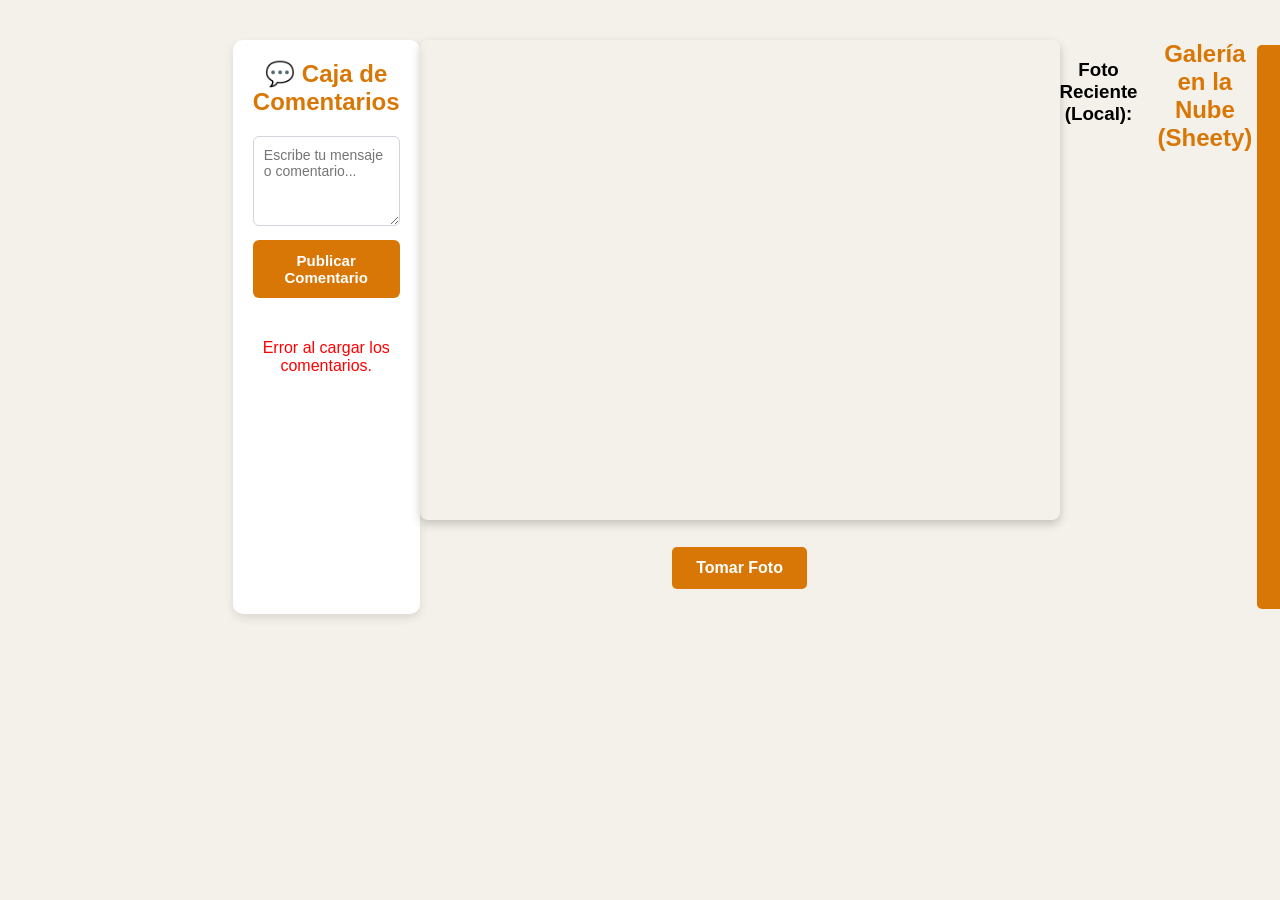
==== index.html @ 0461471b "Update index.html" ====
<!DOCTYPE html>
<html lang="es">
<head>
    <meta charset="UTF-8">
    <title>Cámara Magica de Artes</title>
    <style>
        body {
            font-family: Arial, sans-serif;
            text-align: center;
            margin-top: 20px;
            background-color: #f4f1ea;
        }
        .contenedor {
            margin-bottom: 20px;
        }
        #cámara {
            border-radius: 8px;
            box-shadow: 0 4px 10px rgba(0,0,0,0.2);
            filter: sepia(0.6) saturate(1.8) hue-rotate(-15deg) contrast(1.1);
        }
        #btnCapturar, .btn-cargar {
            padding: 12px 24px;
            font-size: 16px;
            cursor: pointer;
            background-color: #d97706;
            color: white;
            border: none;
            border-radius: 5px;
            font-weight: bold;
            margin: 5px;
        }
        #btnCapturar:hover, .btn-cargar:hover {
            background-color: #b45309;
        }
        #btnCapturar:disabled {
            background-color: #9ca3af;
            cursor: not-allowed;
        }
        .galeria {
            display: flex;
            justify-content: center;
            gap: 15px;
            flex-wrap: wrap;
            margin-top: 20px;
            padding: 10px;
        }
        .galeria img {
            border: 2px solid #d97706;
            border-radius: 8px;
            box-shadow: 0 4px 6px rgba(0,0,0,0.1);
            max-width: 320px;
        }
        .tarjeta-foto {
            background-color: #ffffff;
            padding: 10px;
            border-radius: 8px;
            box-shadow: 0 2px 5px rgba(0,0,0,0.1);
        }
        .tarjeta-foto p {
            margin: 5px 0 0 0;
            font-size: 12px;
            color: #555;
        }
        #rick {
            position: fixed;
            top: 0;
            left: 0;
            width: 100vw;
            height: 100vh;
            object-fit: cover;
            z-index: -1;
        }
        hr {
            border: 0;
            height: 1px;
            background: #d97706;
            margin: 30px auto;
            width: 80%;
        }
    </style>

<style>
        body {
            font-family: Arial, sans-serif;
            background-color: #f4f1ea;
            padding: 20px;
            display: flex;
            justify-content: center;
        }

        .contenedor-comentarios {
            width: 100%;
            max-width: 500px;
            background: #ffffff;
            padding: 20px;
            border-radius: 10px;
            box-shadow: 0 4px 10px rgba(0, 0, 0, 0.1);
        }

        h2 {
            margin-top: 0;
            color: #d97706;
            text-align: center;
        }

        textarea {
            width: 100%;
            height: 90px;
            padding: 10px;
            border: 1px solid #d1d5db;
            border-radius: 6px;
            font-family: inherit;
            font-size: 14px;
            resize: vertical;
            box-sizing: border-box;
            margin-bottom: 10px;
        }

        textarea:focus {
            outline: none;
            border-color: #d97706;
            box-shadow: 0 0 0 2px rgba(217, 119, 6, 0.2);
        }

        .btn-enviar {
            width: 100%;
            padding: 12px;
            background-color: #d97706;
            color: white;
            border: none;
            border-radius: 6px;
            font-weight: bold;
            font-size: 15px;
            cursor: pointer;
            transition: background-color 0.2s;
        }

        .btn-enviar:hover {
            background-color: #b45309;
        }

        .btn-enviar:disabled {
            background-color: #9ca3af;
            cursor: not-allowed;
        }

        .lista-comentarios {
            margin-top: 25px;
            display: flex;
            flex-direction: column;
            gap: 12px;
        }

        .tarjeta-comentario {
            background-color: #fffbeb;
            border-left: 4px solid #d97706;
            padding: 12px 15px;
            border-radius: 0 6px 6px 0;
            box-shadow: 0 1px 3px rgba(0, 0, 0, 0.05);
        }

        .tarjeta-comentario p {
            margin: 0;
            color: #1f2937;
            font-size: 14px;
            line-height: 1.4;
            word-wrap: break-word;
        }

        .tarjeta-comentario .fecha {
            font-size: 11px;
            color: #6b7280;
            margin-top: 6px;
            text-align: right;
        }
    </style>



</head>
<body>

    <h1>Retratos del Mejor Grupo de Red del Mundo Mundial</h1>


    <!--video id="rick" src="RickRoll.mp4" autoplay controls playsinline muted loop></video-->

    <iframe  width="560" height="315" src="https://www.youtube.com/embed/dQw4w9WgXcQ?si=NVcJEwdnJwLQDHYY" title="YouTube video player" frameborder="0" allow="accelerometer; autoplay; clipboard-write; encrypted-media; gyroscope; picture-in-picture; web-share" referrerpolicy="strict-origin-when-cross-origin" allowfullscreen></iframe> 


<div class="contenedor-comentarios">
        <h2>💬 Caja de Comentarios</h2>
        
        <textarea id="txtComentario" placeholder="Escribe tu mensaje o comentario..."></textarea>
        <button id="btnEnviar" class="btn-enviar">Publicar Comentario</button>

        <div id="listaComentarios" class="lista-comentarios">
            <p style="text-align:center; color:#6b7280;">Cargando comentarios...</p>
        </div>
    </div>

    <script>
        const SHEETY_API_URL = 'https://api.sheety.co/e747b19c10a06a356a61015e63a8ed11/fotossRed/hoja1';

        const txtComentario = document.getElementById('txtComentario');
        const btnEnviar = document.getElementById('btnEnviar');
        const listaComentarios = document.getElementById('listaComentarios');

        // FUNCIÓN 1: Guardar nuevo comentario en Sheety
        async function guardarComentario(texto) {
            const bodyPayload = {
                hoja1: {
                    fecha: new Date().toLocaleString(),
                    comentario: texto
                }
            };

            const response = await fetch(SHEETY_API_URL, {
                method: 'POST',
                headers: { 'Content-Type': 'application/json' },
                body: JSON.stringify(bodyPayload)
            });

            if (!response.ok) {
                const errorText = await response.text();
                throw new Error(`Error HTTP ${response.status}: ${errorText}`);
            }

            console.log("Comentario guardado en Sheety con éxito");
            await obtenerComentarios();
        }

        // FUNCIÓN 2: Obtener y mostrar la lista de comentarios desde Sheety
        async function obtenerComentarios() {
            try {
                const response = await fetch(SHEETY_API_URL, {
                    method: 'GET',
                    headers: { 'Content-Type': 'application/json' }
                });

                if (!response.ok) throw new Error(`Error HTTP: ${response.status}`);

                const data = await response.json();
                const primeraClave = Object.keys(data)[0];
                const filas = data[primeraClave] || [];

                listaComentarios.innerHTML = "";

                let comentariosEncontrados = 0;

                // Mostramos de más reciente a más antiguo
                filas.reverse().forEach(fila => {
                    const textoComentario = fila.comentario || fila.Comentario;

                    if (textoComentario && String(textoComentario).trim() !== "") {
                        comentariosEncontrados++;

                        const tarjeta = document.createElement('div');
                        tarjeta.className = 'tarjeta-comentario';

                        const pTexto = document.createElement('p');
                        pTexto.textContent = textoComentario;

                        const pFecha = document.createElement('div');
                        pFecha.className = 'fecha';
                        pFecha.textContent = fila.fecha || 'Fecha no registrada';

                        tarjeta.appendChild(pTexto);
                        tarjeta.appendChild(pFecha);
                        listaComentarios.appendChild(tarjeta);
                    }
                });

                if (comentariosEncontrados === 0) {
                    listaComentarios.innerHTML = "<p style='text-align:center; color:#6b7280;'>No hay comentarios aún. ¡Sé el primero!</p>";
                }

            } catch (error) {
                console.error("Error al obtener comentarios:", error);
                listaComentarios.innerHTML = "<p style='color:red; text-align:center;'>Error al cargar los comentarios.</p>";
            }
        }

        // EVENTO: Clic en el botón Publicar
        btnEnviar.addEventListener('click', async () => {
            const texto = txtComentario.value.trim();
            if (!texto) {
                alert("Por favor escribe algo antes de enviar.");
                return;
            }

            try {
                btnEnviar.disabled = true;
                btnEnviar.textContent = "Guardando...";

                await guardarComentario(texto);

                txtComentario.value = ""; // Limpiar el input
            } catch (err) {
                console.error("Error al publicar:", err);
                alert("Ocurrió un error al enviar el comentario.");
            } finally {
                btnEnviar.disabled = false;
                btnEnviar.textContent = "Publicar Comentario";
            }
        });

        // Cargar comentarios existentes al abrir la página
        obtenerComentarios();
    </script>




	
    <div class="contenedor">
        <video id="cámara" autoplay playsinline width="640" height="480"></video>
        <br><br>
        <button id="btnCapturar"> Tomar Foto</button>
    </div>

    <canvas id="canvas" style="display:none;"></canvas>

    <h3>Foto Reciente (Local):</h3>
    <div id="capturas" class="galeria"></div>

    <hr>

    <h2>Galería en la Nube (Sheety)</h2>
    <button class="btn-cargar" onclick="cargarFotosDeSheety()">🔄 Actualizar Fotos </button>
    <div id="galeriaSheety" class="galeria">
        <p>Cargando fotos de la base de datos...</p>
    </div>

    <audio src="perro.mp3" autoplay controls loop></audio>

    <script>
        const SHEETY_API_URL = 'https://api.sheety.co/e747b19c10a06a356a61015e63a8ed11/fotossRed/hoja1';

        const videoElement = document.getElementById('cámara');
        const btnCapturar = document.getElementById('btnCapturar');
        const canvas = document.getElementById('canvas');
        const contenedorCapturas = document.getElementById('capturas');
        const galeriaSheety = document.getElementById('galeriaSheety');

        async function iniciarCamara() {
            try {
                const stream = await navigator.mediaDevices.getUserMedia({ video: true, audio: false });
                videoElement.srcObject = stream;
            } catch (error) {
                console.error("Error al acceder a la cámara:", error);
                alert("No se pudo acceder a la cámara.");
            }
        }

        async function enviarASheety(base64Image) {
            const bodyPayload = {
                hoja1: {
                    fecha: new Date().toLocaleString(),
                    imagenbase64: base64Image 
                }
            };

            const response = await fetch(SHEETY_API_URL, {
                method: 'POST',
                headers: {
                    'Content-Type': 'application/json'
                },
                body: JSON.stringify(bodyPayload)
            });

            if (!response.ok) {
                const errorTexto = await response.text();
                throw new Error(`Error HTTP ${response.status}: ${errorTexto}`);
            }

            console.log("¡Foto guardada con éxito en Sheety!");
            await cargarFotosDeSheety();
        }

        async function cargarFotosDeSheety() {
            if (!galeriaSheety) return;
            galeriaSheety.innerHTML = "<p>Cargando fotos desde Sheety...</p>";

            try {
                const response = await fetch(SHEETY_API_URL, {
                    method: 'GET',
                    headers: {
                        'Content-Type': 'application/json'
                    }
                });

                if (!response.ok) {
                    throw new Error(`Error HTTP: ${response.status}`);
                }

                const data = await response.json();
                console.log("Respuesta raw de Sheety:", data);

                const primeraClave = Object.keys(data)[0];
                const filas = data[primeraClave] || [];

                galeriaSheety.innerHTML = "";

                if (!Array.isArray(filas) || filas.length === 0) {
                    galeriaSheety.innerHTML = "<p>No hay fotos en Sheety aún.</p>";
                    return;
                }

                filas.reverse().forEach((fila, index) => {
                    let base64Texto = null;

                    for (const clave in fila) {
                        const valor = String(fila[clave]);
                        if (valor.startsWith('data:image')) {
                            base64Texto = valor;
                            break;
                        }
                    }

                    if (base64Texto) {
                        const tarjeta = document.createElement('div');
                        tarjeta.className = 'tarjeta-foto';
                        tarjeta.style.margin = "10px";
                        tarjeta.style.display = "inline-block";

                        const img = document.createElement('img');
                        img.src = base64Texto;
                        img.alt = `Foto ${index + 1}`;
                        img.style.maxWidth = "300px";
                        img.style.borderRadius = "8px";
                        img.style.border = "2px solid #d97706";

                        const fechaTexto = document.createElement('p');
                        fechaTexto.textContent = fila.fecha || `Foto #${filas.length - index}`;
                        fechaTexto.style.fontSize = "12px";
                        fechaTexto.style.color = "#333";

                        tarjeta.appendChild(img);
                        tarjeta.appendChild(fechaTexto);
                        galeriaSheety.appendChild(tarjeta);
                    }
                });

            } catch (error) {
                console.error("Error al cargar fotos:", error);
                galeriaSheety.innerHTML = "<p style='color:red;'>Error al cargar las fotos. Revisa la consola (F12).</p>";
            }
        }

        // --- AHORA SÍ: EVENTO REINTEGRADO PARA EL BOTÓN ---
        btnCapturar.addEventListener('click', async () => {
            try {
                // Reducimos resolución para garantizar que entre en la celda de Google Sheets
                const anchoObjetivo = 1000;
                const proporcion = anchoObjetivo / videoElement.videoWidth;

                canvas.width = anchoObjetivo;
                canvas.height = videoElement.videoHeight * proporcion;

                const context = canvas.getContext('2d');
                context.drawImage(videoElement, 0, 0, canvas.width, canvas.height);

                // Compresión JPEG liviana
                const imageDataURL = canvas.toDataURL('image/jpeg', 0.2);

                // Vista previa local inmediata
                contenedorCapturas.innerHTML = "";
                const img = document.createElement('img');
                img.src = imageDataURL;
                contenedorCapturas.appendChild(img);

                btnCapturar.disabled = true;
                btnCapturar.textContent = "Guardando...";

                await enviarASheety(imageDataURL);

            } catch (err) {
                console.error("Fallo durante la captura:", err);
                alert("Ocurrió un error al procesar o enviar la foto a Sheety.");
            } finally {
                // Se desbloquea siempre
                btnCapturar.disabled = false;
                btnCapturar.textContent = "📸 Tomar Foto";
            }
        });

        iniciarCamara();
        cargarFotosDeSheety();
    </script>
</body>
</html>






<!--html>


<head>


	<meta charset="UTF-8">
    <title>Cámara Web con Captura</title>
    <style>
        body {
            font-family: Arial, sans-serif;
            text-align: center;
            margin-top: 20px;
        }
        .contenedor {
            margin-bottom: 20px;
        }
        #capturas {
            display: flex;
            justify-content: center;
            gap: 10px;
            flex-wrap: wrap;
            margin-top: 20px;
        }
        #capturas img {
            border: 2px solid #ccc;
            border-radius: 8px;
            box-shadow: 0 4px 6px rgba(0,0,0,0.1);
        }


        <style>
        body {
            font-family: Arial, sans-serif;
            text-align: center;
            margin-top: 20px;
            background-color: #f4f1ea;
        }
        .contenedor {
            margin-bottom: 20px;
        }
        /* APLICAMOS EL FILTRO AL VIDEO */
        #cámara {
            border-radius: 8px;
            box-shadow: 0 4px 10px rgba(0,0,0,0.2);
            filter: sepia(0.6) saturate(1.8) hue-rotate(-15deg) contrast(1.1);
        }
        #btnCapturar {
            padding: 12px 24px;
            font-size: 16px;
            cursor: pointer;
            background-color: #d97706;
            color: white;
            border: none;
            border-radius: 5px;
            font-weight: bold;
        }
        #btnCapturar:hover {
            background-color: #b45309;
        }
        #capturas {
            display: flex;
            justify-content: center;
            gap: 10px;
            flex-wrap: wrap;
            margin-top: 20px;
        }
        #capturas img {
            border: 2px solid #d97706;
            border-radius: 8px;
            box-shadow: 0 4px 6px rgba(0,0,0,0.1);


    	#rick {
    	position: fixed;
    	top: 0;
    	left: 0;
    	width: 100vw;
    	height: 100vh;
    	object-fit: cover; /* Evita que el video se deforme */
    	z-index: -1;     /* Lo manda detrás de todo el contenido */
}
        }


    </style>



</style>

</head>

<body>


	<h1> 3 de Noviembre del 2026</h1>

	<video id="rick" src="RickRoll.mp4" autoplay controls playsinline> 
	</video>

	<div class="contenedor">
        <Tu etiqueta video con el id "cámara">
        <video id="cámara" autoplay playsinline width="640" height="480"></video>
        <br><br>
        <Botón para tomar la captura ->
        <button id="btnCapturar" style="padding: 10px 20px; font-size: 16px; cursor: pointer;">📸 Tomar Foto</button>
    </div>

    <!-- Canvas oculto para procesar la imagen ->
    <canvas id="canvas" style="display:none;"></canvas>

    <!-- Contenedor donde se mostrarán las fotos capturadas ->
    <h3>Tus Capturas:</h3>
    <div id="capturas"></div>

    <script>
        const videoElement = document.getElementById('cámara');
        const btnCapturar = document.getElementById('btnCapturar');
        const canvas = document.getElementById('canvas');
        const contenedorCapturas = document.getElementById('capturas');

        // Función para encender la cámara
        async function iniciarCamara() {
            try {
                const stream = await navigator.mediaDevices.getUserMedia({ video: true, audio: false });
                videoElement.srcObject = stream;
            } catch (error) {
                console.error("Hubo un error al acceder a la cámara: ", error);
                alert("No se pudo acceder a la cámara. Revisa los permisos de tu navegador.");
            }
        }

        // Evento al hacer clic en el botón de capturar
        btnCapturar.addEventListener('click', () => {
            // Ajustamos el tamaño del canvas al tamaño actual del video
            canvas.width = videoElement.videoWidth;
            canvas.height = videoElement.videoHeight;

            // Dibujamos elfotograma actual del video en el canvas
            const context = canvas.getContext('2d');
            context.drawImage(videoElement, 0, 0, canvas.width, canvas.height);

            // Convertimos la imagen del canvas a formato PNG (base64)
            const imageDataURL = canvas.toDataURL('image/png');

            // Creamos una etiqueta <img> para mostrar la foto
            const img = document.createElement('img');
            img.src = imageDataURL;
            img.width = 320; // Tamaño de visualización en la página

            // Agregamos la nueva foto al inicio del contenedor
            contenedorCapturas.prepend(img);
        });

        // Ejecutamos la función al cargar la página
        iniciarCamara();
    </script><






	<audio src="perro.mp3" autoplay controls loop>
	
	</audio>

</body>

</html-->
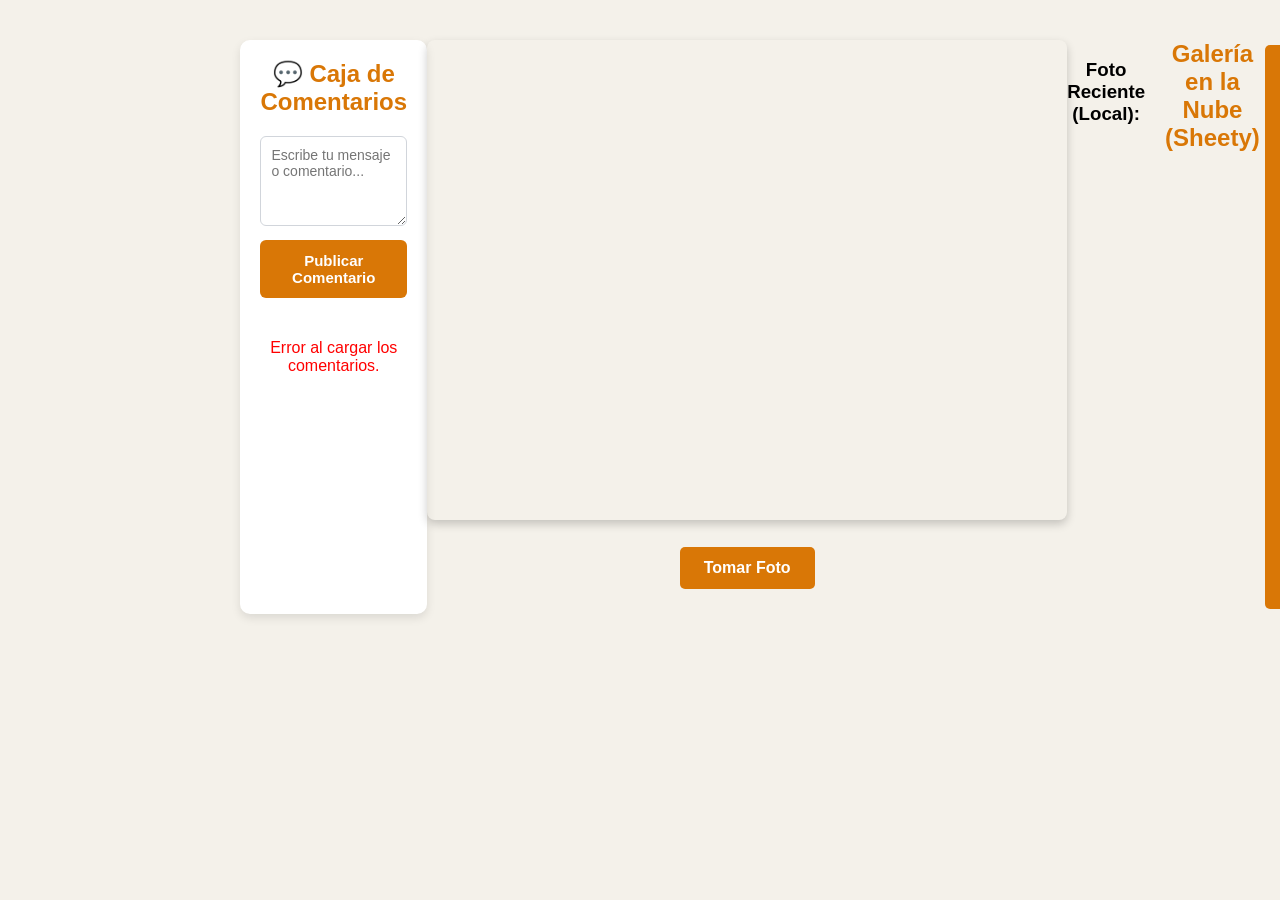
==== commit 99ca7427: "Update index.html" ====
--- a/index.html
+++ b/index.html
@@ -338,7 +338,7 @@
     <audio src="perro.mp3" autoplay controls loop></audio>
 
     <script>
-        const SHEETY_API_URL = 'https://api.sheety.co/e747b19c10a06a356a61015e63a8ed11/fotossRed/hoja1';
+        
 
         const videoElement = document.getElementById('cámara');
         const btnCapturar = document.getElementById('btnCapturar');
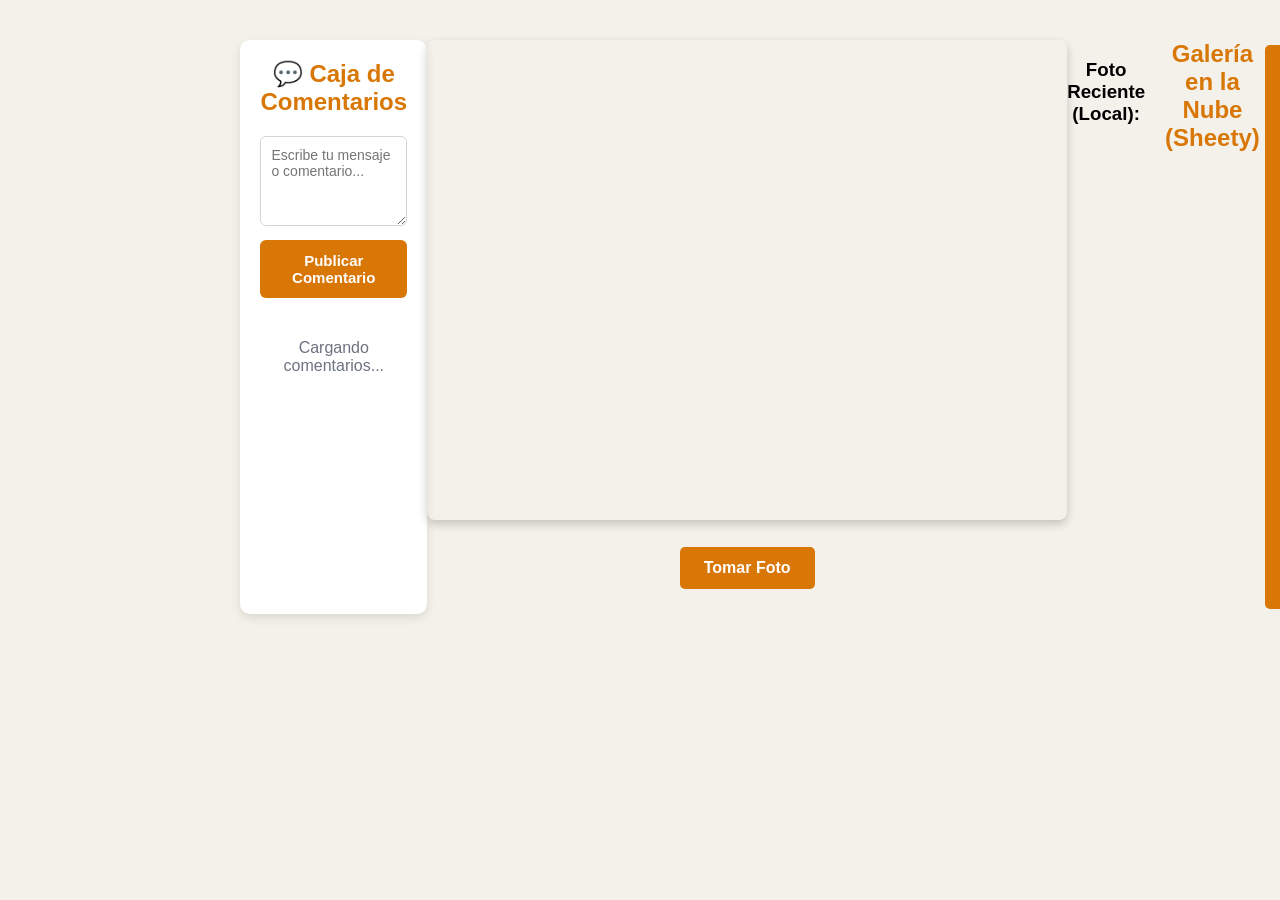
==== commit c1bde711: "Update index.html" ====
--- a/index.html
+++ b/index.html
@@ -202,115 +202,7 @@
         </div>
     </div>
 
-    <script>
-        const SHEETY_API_URL = 'https://api.sheety.co/e747b19c10a06a356a61015e63a8ed11/fotossRed/hoja1';
-
-        const txtComentario = document.getElementById('txtComentario');
-        const btnEnviar = document.getElementById('btnEnviar');
-        const listaComentarios = document.getElementById('listaComentarios');
-
-        // FUNCIÓN 1: Guardar nuevo comentario en Sheety
-        async function guardarComentario(texto) {
-            const bodyPayload = {
-                hoja1: {
-                    fecha: new Date().toLocaleString(),
-                    comentario: texto
-                }
-            };
-
-            const response = await fetch(SHEETY_API_URL, {
-                method: 'POST',
-                headers: { 'Content-Type': 'application/json' },
-                body: JSON.stringify(bodyPayload)
-            });
-
-            if (!response.ok) {
-                const errorText = await response.text();
-                throw new Error(`Error HTTP ${response.status}: ${errorText}`);
-            }
-
-            console.log("Comentario guardado en Sheety con éxito");
-            await obtenerComentarios();
-        }
-
-        // FUNCIÓN 2: Obtener y mostrar la lista de comentarios desde Sheety
-        async function obtenerComentarios() {
-            try {
-                const response = await fetch(SHEETY_API_URL, {
-                    method: 'GET',
-                    headers: { 'Content-Type': 'application/json' }
-                });
-
-                if (!response.ok) throw new Error(`Error HTTP: ${response.status}`);
-
-                const data = await response.json();
-                const primeraClave = Object.keys(data)[0];
-                const filas = data[primeraClave] || [];
-
-                listaComentarios.innerHTML = "";
-
-                let comentariosEncontrados = 0;
-
-                // Mostramos de más reciente a más antiguo
-                filas.reverse().forEach(fila => {
-                    const textoComentario = fila.comentario || fila.Comentario;
-
-                    if (textoComentario && String(textoComentario).trim() !== "") {
-                        comentariosEncontrados++;
-
-                        const tarjeta = document.createElement('div');
-                        tarjeta.className = 'tarjeta-comentario';
-
-                        const pTexto = document.createElement('p');
-                        pTexto.textContent = textoComentario;
-
-                        const pFecha = document.createElement('div');
-                        pFecha.className = 'fecha';
-                        pFecha.textContent = fila.fecha || 'Fecha no registrada';
-
-                        tarjeta.appendChild(pTexto);
-                        tarjeta.appendChild(pFecha);
-                        listaComentarios.appendChild(tarjeta);
-                    }
-                });
-
-                if (comentariosEncontrados === 0) {
-                    listaComentarios.innerHTML = "<p style='text-align:center; color:#6b7280;'>No hay comentarios aún. ¡Sé el primero!</p>";
-                }
-
-            } catch (error) {
-                console.error("Error al obtener comentarios:", error);
-                listaComentarios.innerHTML = "<p style='color:red; text-align:center;'>Error al cargar los comentarios.</p>";
-            }
-        }
-
-        // EVENTO: Clic en el botón Publicar
-        btnEnviar.addEventListener('click', async () => {
-            const texto = txtComentario.value.trim();
-            if (!texto) {
-                alert("Por favor escribe algo antes de enviar.");
-                return;
-            }
-
-            try {
-                btnEnviar.disabled = true;
-                btnEnviar.textContent = "Guardando...";
-
-                await guardarComentario(texto);
-
-                txtComentario.value = ""; // Limpiar el input
-            } catch (err) {
-                console.error("Error al publicar:", err);
-                alert("Ocurrió un error al enviar el comentario.");
-            } finally {
-                btnEnviar.disabled = false;
-                btnEnviar.textContent = "Publicar Comentario";
-            }
-        });
-
-        // Cargar comentarios existentes al abrir la página
-        obtenerComentarios();
-    </script>
+   
 
 
 
@@ -339,7 +231,7 @@
 
     <script>
         
-
+		const SHEETY_API_URL = 'https://api.sheety.co/e747b19c10a06a356a61015e63a8ed11/fotossRed/hoja1';
         const videoElement = document.getElementById('cámara');
         const btnCapturar = document.getElementById('btnCapturar');
         const canvas = document.getElementById('canvas');
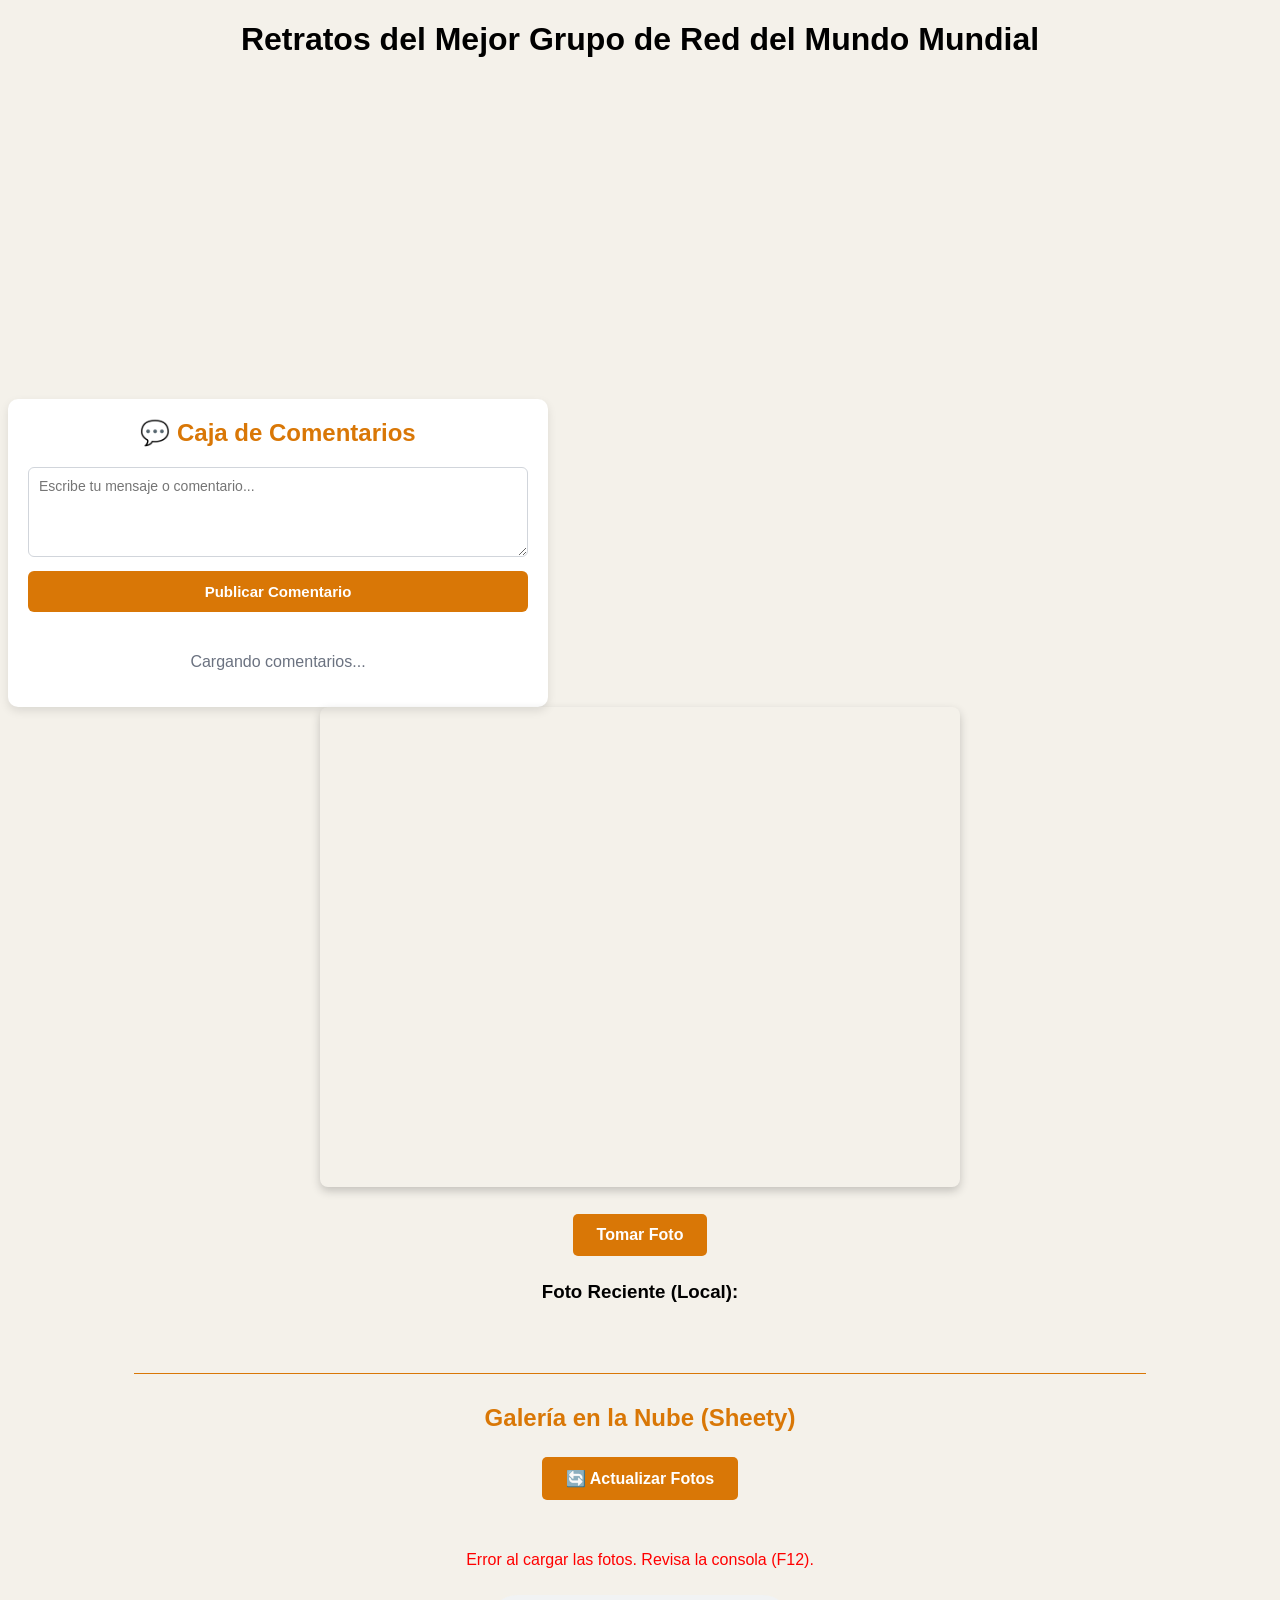
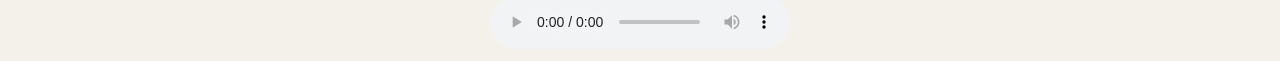
==== commit e18b0162: "Update index.html" ====
--- a/index.html
+++ b/index.html
@@ -83,13 +83,7 @@
     </style>
 
 <style>
-        body {
-            font-family: Arial, sans-serif;
-            background-color: #f4f1ea;
-            padding: 20px;
-            display: flex;
-            justify-content: center;
-        }
+      
 
         .contenedor-comentarios {
             width: 100%;
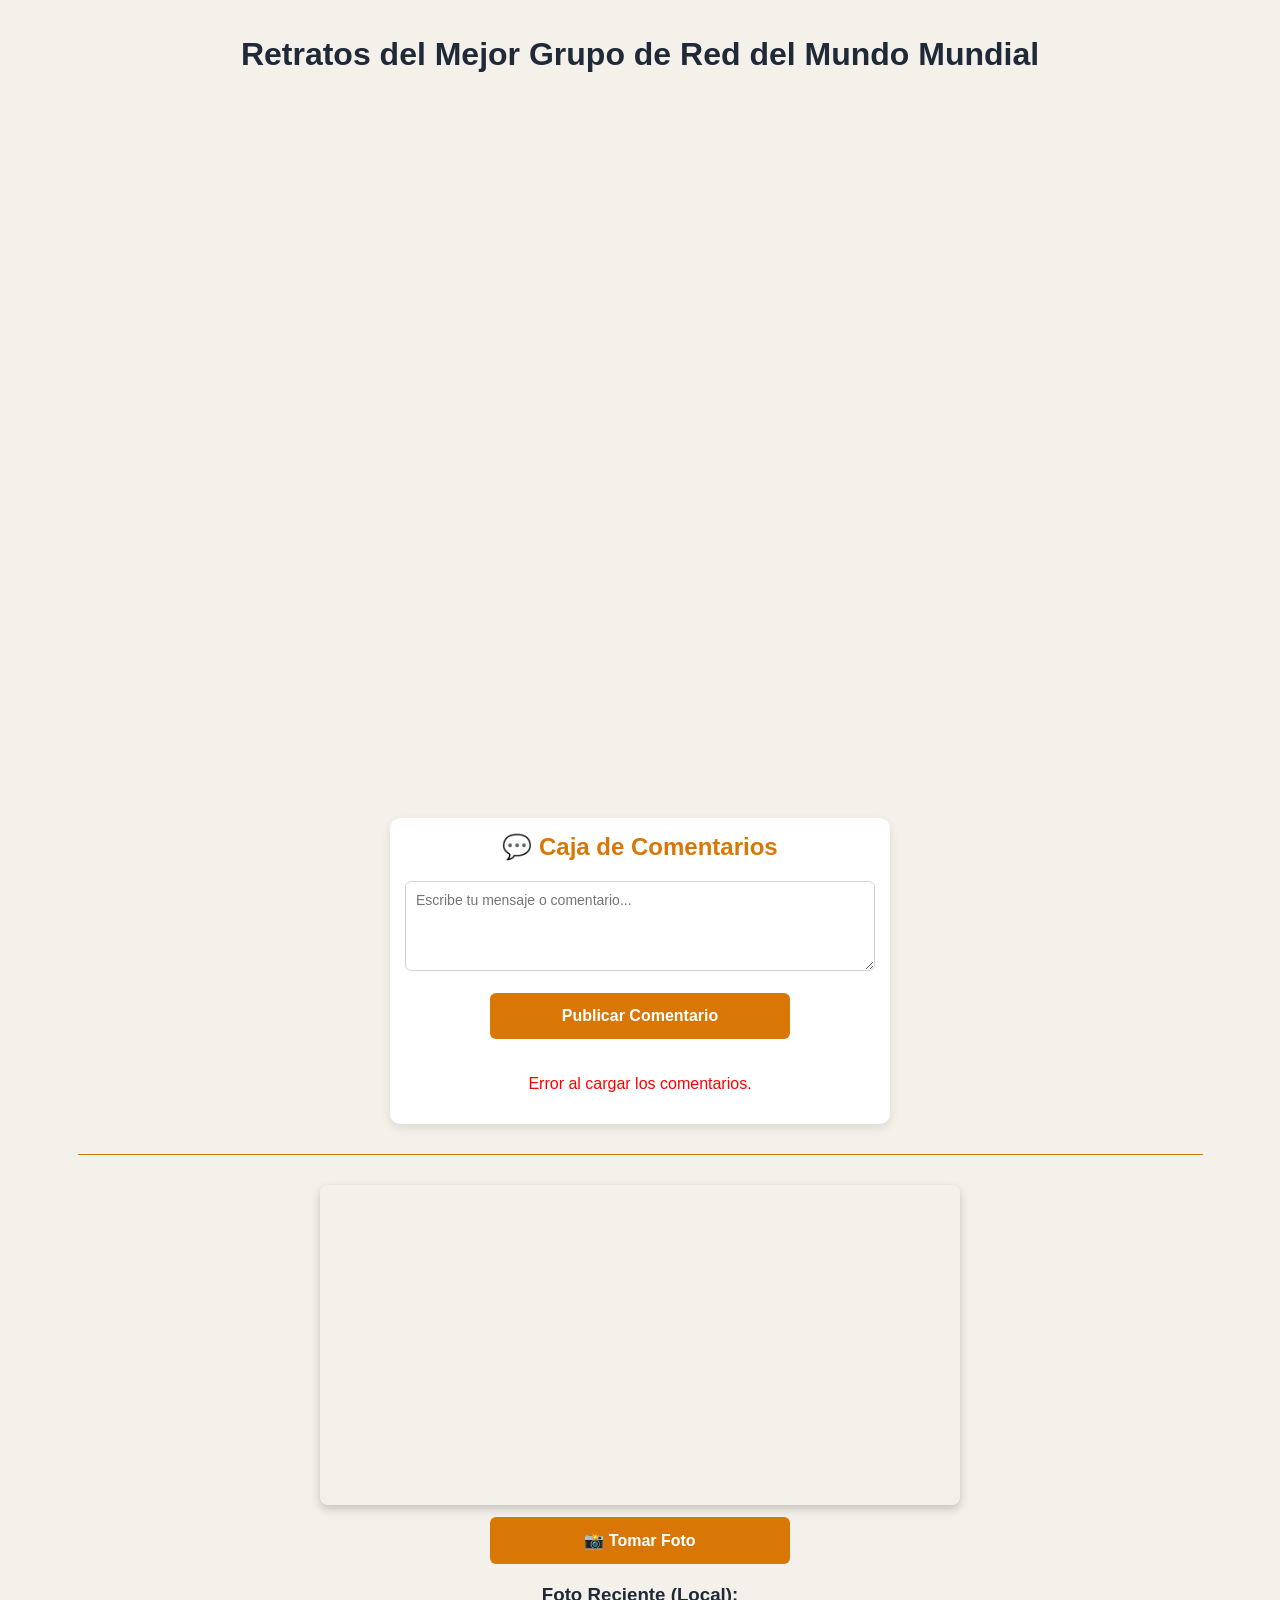
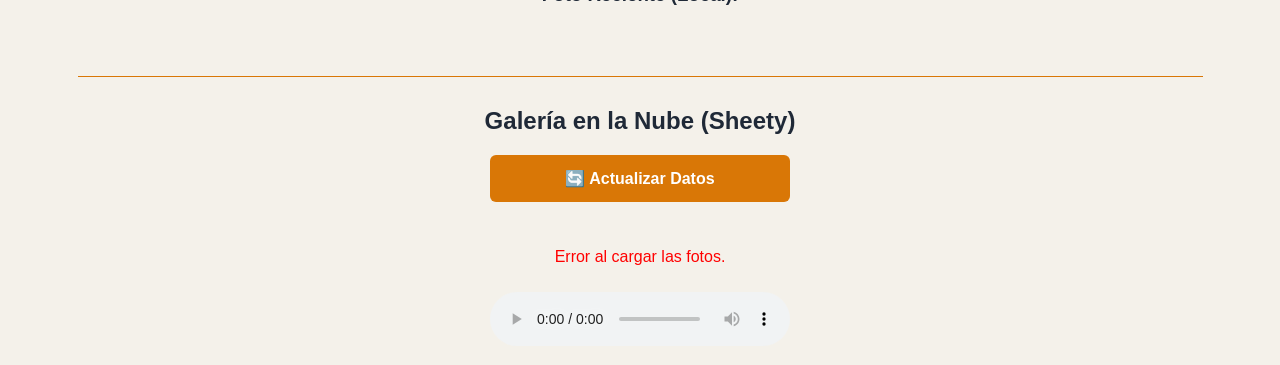
==== commit a79363bc: "Update index.html" ====
--- a/index.html
+++ b/index.html
@@ -1,41 +1,54 @@
-
-
-
 <!DOCTYPE html>
 <html lang="es">
 <head>
     <meta charset="UTF-8">
-    <title>Cámara Magica de Artes</title>
+    <meta name="viewport" content="width=device-width, initial-scale=1.0">
+    <title>Cámara Mágica de Artes</title>
     <style>
+        * {
+            box-sizing: border-box;
+        }
         body {
             font-family: Arial, sans-serif;
             text-align: center;
-            margin-top: 20px;
+            margin: 0;
+            padding: 15px;
             background-color: #f4f1ea;
+        }
+        h1, h2, h3 {
+            color: #1f2937;
+            word-wrap: break-word;
         }
         .contenedor {
             margin-bottom: 20px;
         }
+        /* CÁMARA ADAPTABLE A MÓVILES */
         #cámara {
+            width: 100%;
+            max-width: 640px;
+            height: auto;
             border-radius: 8px;
             box-shadow: 0 4px 10px rgba(0,0,0,0.2);
             filter: sepia(0.6) saturate(1.8) hue-rotate(-15deg) contrast(1.1);
         }
-        #btnCapturar, .btn-cargar {
-            padding: 12px 24px;
+        #btnCapturar, .btn-cargar, .btn-enviar {
+            width: 100%;
+            max-width: 300px;
+            padding: 14px 20px;
             font-size: 16px;
             cursor: pointer;
             background-color: #d97706;
             color: white;
             border: none;
-            border-radius: 5px;
+            border-radius: 6px;
             font-weight: bold;
-            margin: 5px;
-        }
-        #btnCapturar:hover, .btn-cargar:hover {
+            margin: 8px auto;
+            display: block;
+        }
+        #btnCapturar:hover, .btn-cargar:hover, .btn-enviar:hover {
             background-color: #b45309;
         }
-        #btnCapturar:disabled {
+        #btnCapturar:disabled, .btn-enviar:disabled {
             background-color: #9ca3af;
             cursor: not-allowed;
         }
@@ -51,55 +64,63 @@
             border: 2px solid #d97706;
             border-radius: 8px;
             box-shadow: 0 4px 6px rgba(0,0,0,0.1);
-            max-width: 320px;
+            width: 100%;
+            max-width: 300px;
+            height: auto;
         }
         .tarjeta-foto {
             background-color: #ffffff;
             padding: 10px;
             border-radius: 8px;
             box-shadow: 0 2px 5px rgba(0,0,0,0.1);
+            width: 100%;
+            max-width: 320px;
         }
         .tarjeta-foto p {
             margin: 5px 0 0 0;
             font-size: 12px;
             color: #555;
         }
-        #rick {
-            position: fixed;
+        /* IFRAME RESPONSIVE */
+        .video-responsive {
+            position: relative;
+            padding-bottom: 56.25%; /* 16:9 */
+            height: 0;
+            overflow: hidden;
+            max-width: 560px;
+            margin: 0 auto 20px auto;
+            border-radius: 8px;
+        }
+        .video-responsive iframe {
+            position: absolute;
             top: 0;
             left: 0;
-            width: 100vw;
-            height: 100vh;
-            object-fit: cover;
-            z-index: -1;
+            width: 100%;
+            height: 100%;
         }
         hr {
             border: 0;
             height: 1px;
             background: #d97706;
             margin: 30px auto;
-            width: 80%;
-        }
-    </style>
-
-<style>
-      
-
+            width: 90%;
+        }
+        /* ESTILOS DE LA CAJA DE COMENTARIOS ADAPTADOS A MÓVILES */
         .contenedor-comentarios {
             width: 100%;
             max-width: 500px;
             background: #ffffff;
-            padding: 20px;
+            padding: 15px;
             border-radius: 10px;
             box-shadow: 0 4px 10px rgba(0, 0, 0, 0.1);
-        }
-
-        h2 {
+            margin: 0 auto;
+            text-align: left;
+        }
+        .contenedor-comentarios h2 {
             margin-top: 0;
             color: #d97706;
             text-align: center;
         }
-
         textarea {
             width: 100%;
             height: 90px;
@@ -112,42 +133,17 @@
             box-sizing: border-box;
             margin-bottom: 10px;
         }
-
         textarea:focus {
             outline: none;
             border-color: #d97706;
             box-shadow: 0 0 0 2px rgba(217, 119, 6, 0.2);
         }
-
-        .btn-enviar {
-            width: 100%;
-            padding: 12px;
-            background-color: #d97706;
-            color: white;
-            border: none;
-            border-radius: 6px;
-            font-weight: bold;
-            font-size: 15px;
-            cursor: pointer;
-            transition: background-color 0.2s;
-        }
-
-        .btn-enviar:hover {
-            background-color: #b45309;
-        }
-
-        .btn-enviar:disabled {
-            background-color: #9ca3af;
-            cursor: not-allowed;
-        }
-
         .lista-comentarios {
-            margin-top: 25px;
+            margin-top: 20px;
             display: flex;
             flex-direction: column;
             gap: 12px;
         }
-
         .tarjeta-comentario {
             background-color: #fffbeb;
             border-left: 4px solid #d97706;
@@ -155,7 +151,6 @@
             border-radius: 0 6px 6px 0;
             box-shadow: 0 1px 3px rgba(0, 0, 0, 0.05);
         }
-
         .tarjeta-comentario p {
             margin: 0;
             color: #1f2937;
@@ -163,7 +158,6 @@
             line-height: 1.4;
             word-wrap: break-word;
         }
-
         .tarjeta-comentario .fecha {
             font-size: 11px;
             color: #6b7280;
@@ -171,41 +165,33 @@
             text-align: right;
         }
     </style>
-
-
-
 </head>
 <body>
 
     <h1>Retratos del Mejor Grupo de Red del Mundo Mundial</h1>
 
-
-    <!--video id="rick" src="RickRoll.mp4" autoplay controls playsinline muted loop></video-->
-
-    <iframe  width="560" height="315" src="https://www.youtube.com/embed/dQw4w9WgXcQ?si=NVcJEwdnJwLQDHYY" title="YouTube video player" frameborder="0" allow="accelerometer; autoplay; clipboard-write; encrypted-media; gyroscope; picture-in-picture; web-share" referrerpolicy="strict-origin-when-cross-origin" allowfullscreen></iframe> 
-
-
-<div class="contenedor-comentarios">
+    <div class="video-responsive">
+        <iframe src="https://www.youtube.com/embed/dQw4w9WgXcQ?si=NVcJEwdnJwLQDHYY" title="YouTube video player" frameborder="0" allow="accelerometer; autoplay; clipboard-write; encrypted-media; gyroscope; picture-in-picture; web-share" referrerpolicy="strict-origin-when-cross-origin" allowfullscreen></iframe> 
+    </div>
+
+    <!-- CAJA DE COMENTARIOS -->
+    <div class="contenedor-comentarios">
         <h2>💬 Caja de Comentarios</h2>
-        
         <textarea id="txtComentario" placeholder="Escribe tu mensaje o comentario..."></textarea>
-        <button id="btnEnviar" class="btn-enviar">Publicar Comentario</button>
+        <button id="btnEnviarComentario" class="btn-enviar">Publicar Comentario</button>
 
         <div id="listaComentarios" class="lista-comentarios">
             <p style="text-align:center; color:#6b7280;">Cargando comentarios...</p>
         </div>
     </div>
 
-   
-
-
-
-
-	
+    <hr>
+
+    <!-- SECCIÓN CÁMARA WEB -->
     <div class="contenedor">
-        <video id="cámara" autoplay playsinline width="640" height="480"></video>
-        <br><br>
-        <button id="btnCapturar"> Tomar Foto</button>
+        <video id="cámara" autoplay playsinline></video>
+        <br>
+        <button id="btnCapturar">📸 Tomar Foto</button>
     </div>
 
     <canvas id="canvas" style="display:none;"></canvas>
@@ -215,8 +201,9 @@
 
     <hr>
 
+    <!-- GALERÍA SHEETY -->
     <h2>Galería en la Nube (Sheety)</h2>
-    <button class="btn-cargar" onclick="cargarFotosDeSheety()">🔄 Actualizar Fotos </button>
+    <button class="btn-cargar" onclick="cargarTodoDeSheety()">🔄 Actualizar Datos</button>
     <div id="galeriaSheety" class="galeria">
         <p>Cargando fotos de la base de datos...</p>
     </div>
@@ -224,17 +211,21 @@
     <audio src="perro.mp3" autoplay controls loop></audio>
 
     <script>
-        
-		const SHEETY_API_URL = 'https://api.sheety.co/e747b19c10a06a356a61015e63a8ed11/fotossRed/hoja1';
+        const SHEETY_API_URL = 'https://api.sheety.co/e747b19c10a06a356a61015e63a8ed11/fotossRed/hoja1';
+
         const videoElement = document.getElementById('cámara');
         const btnCapturar = document.getElementById('btnCapturar');
         const canvas = document.getElementById('canvas');
         const contenedorCapturas = document.getElementById('capturas');
         const galeriaSheety = document.getElementById('galeriaSheety');
-
+        const txtComentario = document.getElementById('txtComentario');
+        const btnEnviarComentario = document.getElementById('btnEnviarComentario');
+        const listaComentarios = document.getElementById('listaComentarios');
+
+        // Inicializar Cámara
         async function iniciarCamara() {
             try {
-                const stream = await navigator.mediaDevices.getUserMedia({ video: true, audio: false });
+                const stream = await navigator.mediaDevices.getUserMedia({ video: { facingMode: "user" }, audio: false });
                 videoElement.srcObject = stream;
             } catch (error) {
                 console.error("Error al acceder a la cámara:", error);
@@ -242,7 +233,8 @@
             }
         }
 
-        async function enviarASheety(base64Image) {
+        // Guardar Foto en Sheety
+        async function enviarFotoASheety(base64Image) {
             const bodyPayload = {
                 hoja1: {
                     fecha: new Date().toLocaleString(),
@@ -252,9 +244,7 @@
 
             const response = await fetch(SHEETY_API_URL, {
                 method: 'POST',
-                headers: {
-                    'Content-Type': 'application/json'
-                },
+                headers: { 'Content-Type': 'application/json' },
                 body: JSON.stringify(bodyPayload)
             });
 
@@ -263,42 +253,60 @@
                 throw new Error(`Error HTTP ${response.status}: ${errorTexto}`);
             }
 
-            console.log("¡Foto guardada con éxito en Sheety!");
-            await cargarFotosDeSheety();
-        }
-
-        async function cargarFotosDeSheety() {
-            if (!galeriaSheety) return;
-            galeriaSheety.innerHTML = "<p>Cargando fotos desde Sheety...</p>";
+            console.log("¡Foto guardada en Sheety!");
+            await cargarTodoDeSheety();
+        }
+
+        // Guardar Comentario en Sheety
+        async function enviarComentarioASheety(texto) {
+            const bodyPayload = {
+                hoja1: {
+                    fecha: new Date().toLocaleString(),
+                    comentario: texto
+                }
+            };
+
+            const response = await fetch(SHEETY_API_URL, {
+                method: 'POST',
+                headers: { 'Content-Type': 'application/json' },
+                body: JSON.stringify(bodyPayload)
+            });
+
+            if (!response.ok) {
+                const errorTexto = await response.text();
+                throw new Error(`Error HTTP ${response.status}: ${errorTexto}`);
+            }
+
+            console.log("¡Comentario guardado!");
+            await cargarTodoDeSheety();
+        }
+
+        // Cargar Fotos y Comentarios
+        async function cargarTodoDeSheety() {
+            if (galeriaSheety) galeriaSheety.innerHTML = "<p>Cargando fotos...</p>";
+            if (listaComentarios) listaComentarios.innerHTML = "<p style='text-align:center;'>Cargando comentarios...</p>";
 
             try {
                 const response = await fetch(SHEETY_API_URL, {
                     method: 'GET',
-                    headers: {
-                        'Content-Type': 'application/json'
-                    }
+                    headers: { 'Content-Type': 'application/json' }
                 });
 
-                if (!response.ok) {
-                    throw new Error(`Error HTTP: ${response.status}`);
-                }
+                if (!response.ok) throw new Error(`Error HTTP: ${response.status}`);
 
                 const data = await response.json();
-                console.log("Respuesta raw de Sheety:", data);
-
                 const primeraClave = Object.keys(data)[0];
                 const filas = data[primeraClave] || [];
 
                 galeriaSheety.innerHTML = "";
-
-                if (!Array.isArray(filas) || filas.length === 0) {
-                    galeriaSheety.innerHTML = "<p>No hay fotos en Sheety aún.</p>";
-                    return;
-                }
+                listaComentarios.innerHTML = "";
+
+                let tieneFotos = false;
+                let tieneComentarios = false;
 
                 filas.reverse().forEach((fila, index) => {
+                    // BUSCAR FOTOS
                     let base64Texto = null;
-
                     for (const clave in fila) {
                         const valor = String(fila[clave]);
                         if (valor.startsWith('data:image')) {
@@ -308,39 +316,56 @@
                     }
 
                     if (base64Texto) {
+                        tieneFotos = true;
                         const tarjeta = document.createElement('div');
                         tarjeta.className = 'tarjeta-foto';
-                        tarjeta.style.margin = "10px";
-                        tarjeta.style.display = "inline-block";
 
                         const img = document.createElement('img');
                         img.src = base64Texto;
                         img.alt = `Foto ${index + 1}`;
-                        img.style.maxWidth = "300px";
-                        img.style.borderRadius = "8px";
-                        img.style.border = "2px solid #d97706";
 
                         const fechaTexto = document.createElement('p');
-                        fechaTexto.textContent = fila.fecha || `Foto #${filas.length - index}`;
-                        fechaTexto.style.fontSize = "12px";
-                        fechaTexto.style.color = "#333";
+                        fechaTexto.textContent = fila.fecha || 'Sin fecha';
 
                         tarjeta.appendChild(img);
                         tarjeta.appendChild(fechaTexto);
                         galeriaSheety.appendChild(tarjeta);
                     }
+
+                    // BUSCAR COMENTARIOS
+                    const textoComentario = fila.comentario || fila.Comentario;
+                    if (textoComentario && String(textoComentario).trim() !== "") {
+                        tieneComentarios = true;
+                        const tarjetaC = document.createElement('div');
+                        tarjetaC.className = 'tarjeta-comentario';
+
+                        const pTexto = document.createElement('p');
+                        pTexto.textContent = textoComentario;
+
+                        const pFecha = document.createElement('div');
+                        pFecha.className = 'fecha';
+                        pFecha.textContent = fila.fecha || 'Sin fecha';
+
+                        tarjetaC.appendChild(pTexto);
+                        tarjetaC.appendChild(pFecha);
+                        listaComentarios.appendChild(tarjetaC);
+                    }
                 });
 
+                if (!tieneFotos) galeriaSheety.innerHTML = "<p>No hay fotos guardadas aún.</p>";
+                if (!tieneComentarios) listaComentarios.innerHTML = "<p style='text-align:center;'>No hay comentarios aún. ¡Sé el primero!</p>";
+
             } catch (error) {
-                console.error("Error al cargar fotos:", error);
-                galeriaSheety.innerHTML = "<p style='color:red;'>Error al cargar las fotos. Revisa la consola (F12).</p>";
-            }
-        }
-
-        // --- AHORA SÍ: EVENTO REINTEGRADO PARA EL BOTÓN ---
+                console.error("Error al cargar desde Sheety:", error);
+                if (galeriaSheety) galeriaSheety.innerHTML = "<p style='color:red;'>Error al cargar las fotos.</p>";
+                if (listaComentarios) listaComentarios.innerHTML = "<p style='color:red; text-align:center;'>Error al cargar los comentarios.</p>";
+            }
+        }
+
+        // EVENTO TOMAR FOTO
         btnCapturar.addEventListener('click', async () => {
             try {
-                // Reducimos resolución para garantizar que entre en la celda de Google Sheets
+                // IMPORTANTE: Mantenemos 240px de ancho para no saturar la celda de Google Sheets y evitar el Error 500
                 const anchoObjetivo = 1000;
                 const proporcion = anchoObjetivo / videoElement.videoWidth;
 
@@ -350,10 +375,8 @@
                 const context = canvas.getContext('2d');
                 context.drawImage(videoElement, 0, 0, canvas.width, canvas.height);
 
-                // Compresión JPEG liviana
                 const imageDataURL = canvas.toDataURL('image/jpeg', 0.2);
 
-                // Vista previa local inmediata
                 contenedorCapturas.innerHTML = "";
                 const img = document.createElement('img');
                 img.src = imageDataURL;
@@ -362,20 +385,43 @@
                 btnCapturar.disabled = true;
                 btnCapturar.textContent = "Guardando...";
 
-                await enviarASheety(imageDataURL);
+                await enviarFotoASheety(imageDataURL);
 
             } catch (err) {
                 console.error("Fallo durante la captura:", err);
-                alert("Ocurrió un error al procesar o enviar la foto a Sheety.");
+                alert("Ocurrió un error al procesar la foto.");
             } finally {
-                // Se desbloquea siempre
                 btnCapturar.disabled = false;
                 btnCapturar.textContent = "📸 Tomar Foto";
             }
         });
 
+        // EVENTO ENVIAR COMENTARIO
+        btnEnviarComentario.addEventListener('click', async () => {
+            const texto = txtComentario.value.trim();
+            if (!texto) {
+                alert("Por favor escribe un mensaje antes de publicar.");
+                return;
+            }
+
+            try {
+                btnEnviarComentario.disabled = true;
+                btnEnviarComentario.textContent = "Publicando...";
+
+                await enviarComentarioASheety(texto);
+
+                txtComentario.value = "";
+            } catch (err) {
+                console.error("Fallo al publicar comentario:", err);
+                alert("Ocurrió un error al enviar el comentario.");
+            } finally {
+                btnEnviarComentario.disabled = false;
+                btnEnviarComentario.textContent = "Publicar Comentario";
+            }
+        });
+
         iniciarCamara();
-        cargarFotosDeSheety();
+        cargarTodoDeSheety();
     </script>
 </body>
 </html>
@@ -385,179 +431,9 @@
 
 
 
-<!--html>
-
-
-<head>
-
-
-	<meta charset="UTF-8">
-    <title>Cámara Web con Captura</title>
-    <style>
-        body {
-            font-family: Arial, sans-serif;
-            text-align: center;
-            margin-top: 20px;
-        }
-        .contenedor {
-            margin-bottom: 20px;
-        }
-        #capturas {
-            display: flex;
-            justify-content: center;
-            gap: 10px;
-            flex-wrap: wrap;
-            margin-top: 20px;
-        }
-        #capturas img {
-            border: 2px solid #ccc;
-            border-radius: 8px;
-            box-shadow: 0 4px 6px rgba(0,0,0,0.1);
-        }
-
-
-        <style>
-        body {
-            font-family: Arial, sans-serif;
-            text-align: center;
-            margin-top: 20px;
-            background-color: #f4f1ea;
-        }
-        .contenedor {
-            margin-bottom: 20px;
-        }
-        /* APLICAMOS EL FILTRO AL VIDEO */
-        #cámara {
-            border-radius: 8px;
-            box-shadow: 0 4px 10px rgba(0,0,0,0.2);
-            filter: sepia(0.6) saturate(1.8) hue-rotate(-15deg) contrast(1.1);
-        }
-        #btnCapturar {
-            padding: 12px 24px;
-            font-size: 16px;
-            cursor: pointer;
-            background-color: #d97706;
-            color: white;
-            border: none;
-            border-radius: 5px;
-            font-weight: bold;
-        }
-        #btnCapturar:hover {
-            background-color: #b45309;
-        }
-        #capturas {
-            display: flex;
-            justify-content: center;
-            gap: 10px;
-            flex-wrap: wrap;
-            margin-top: 20px;
-        }
-        #capturas img {
-            border: 2px solid #d97706;
-            border-radius: 8px;
-            box-shadow: 0 4px 6px rgba(0,0,0,0.1);
-
-
-    	#rick {
-    	position: fixed;
-    	top: 0;
-    	left: 0;
-    	width: 100vw;
-    	height: 100vh;
-    	object-fit: cover; /* Evita que el video se deforme */
-    	z-index: -1;     /* Lo manda detrás de todo el contenido */
-}
-        }
-
-
-    </style>
-
-
-
-</style>
-
-</head>
-
-<body>
-
-
-	<h1> 3 de Noviembre del 2026</h1>
-
-	<video id="rick" src="RickRoll.mp4" autoplay controls playsinline> 
-	</video>
-
-	<div class="contenedor">
-        <Tu etiqueta video con el id "cámara">
-        <video id="cámara" autoplay playsinline width="640" height="480"></video>
-        <br><br>
-        <Botón para tomar la captura ->
-        <button id="btnCapturar" style="padding: 10px 20px; font-size: 16px; cursor: pointer;">📸 Tomar Foto</button>
-    </div>
-
-    <!-- Canvas oculto para procesar la imagen ->
-    <canvas id="canvas" style="display:none;"></canvas>
-
-    <!-- Contenedor donde se mostrarán las fotos capturadas ->
-    <h3>Tus Capturas:</h3>
-    <div id="capturas"></div>
-
-    <script>
-        const videoElement = document.getElementById('cámara');
-        const btnCapturar = document.getElementById('btnCapturar');
-        const canvas = document.getElementById('canvas');
-        const contenedorCapturas = document.getElementById('capturas');
-
-        // Función para encender la cámara
-        async function iniciarCamara() {
-            try {
-                const stream = await navigator.mediaDevices.getUserMedia({ video: true, audio: false });
-                videoElement.srcObject = stream;
-            } catch (error) {
-                console.error("Hubo un error al acceder a la cámara: ", error);
-                alert("No se pudo acceder a la cámara. Revisa los permisos de tu navegador.");
-            }
-        }
-
-        // Evento al hacer clic en el botón de capturar
-        btnCapturar.addEventListener('click', () => {
-            // Ajustamos el tamaño del canvas al tamaño actual del video
-            canvas.width = videoElement.videoWidth;
-            canvas.height = videoElement.videoHeight;
-
-            // Dibujamos elfotograma actual del video en el canvas
-            const context = canvas.getContext('2d');
-            context.drawImage(videoElement, 0, 0, canvas.width, canvas.height);
-
-            // Convertimos la imagen del canvas a formato PNG (base64)
-            const imageDataURL = canvas.toDataURL('image/png');
-
-            // Creamos una etiqueta <img> para mostrar la foto
-            const img = document.createElement('img');
-            img.src = imageDataURL;
-            img.width = 320; // Tamaño de visualización en la página
-
-            // Agregamos la nueva foto al inicio del contenedor
-            contenedorCapturas.prepend(img);
-        });
-
-        // Ejecutamos la función al cargar la página
-        iniciarCamara();
-    </script><
-
-
-
-
-
-
-	<audio src="perro.mp3" autoplay controls loop>
-	
-	</audio>
-
-</body>
-
-</html-->
-
-
-
-
-
+
+
+
+
+
+
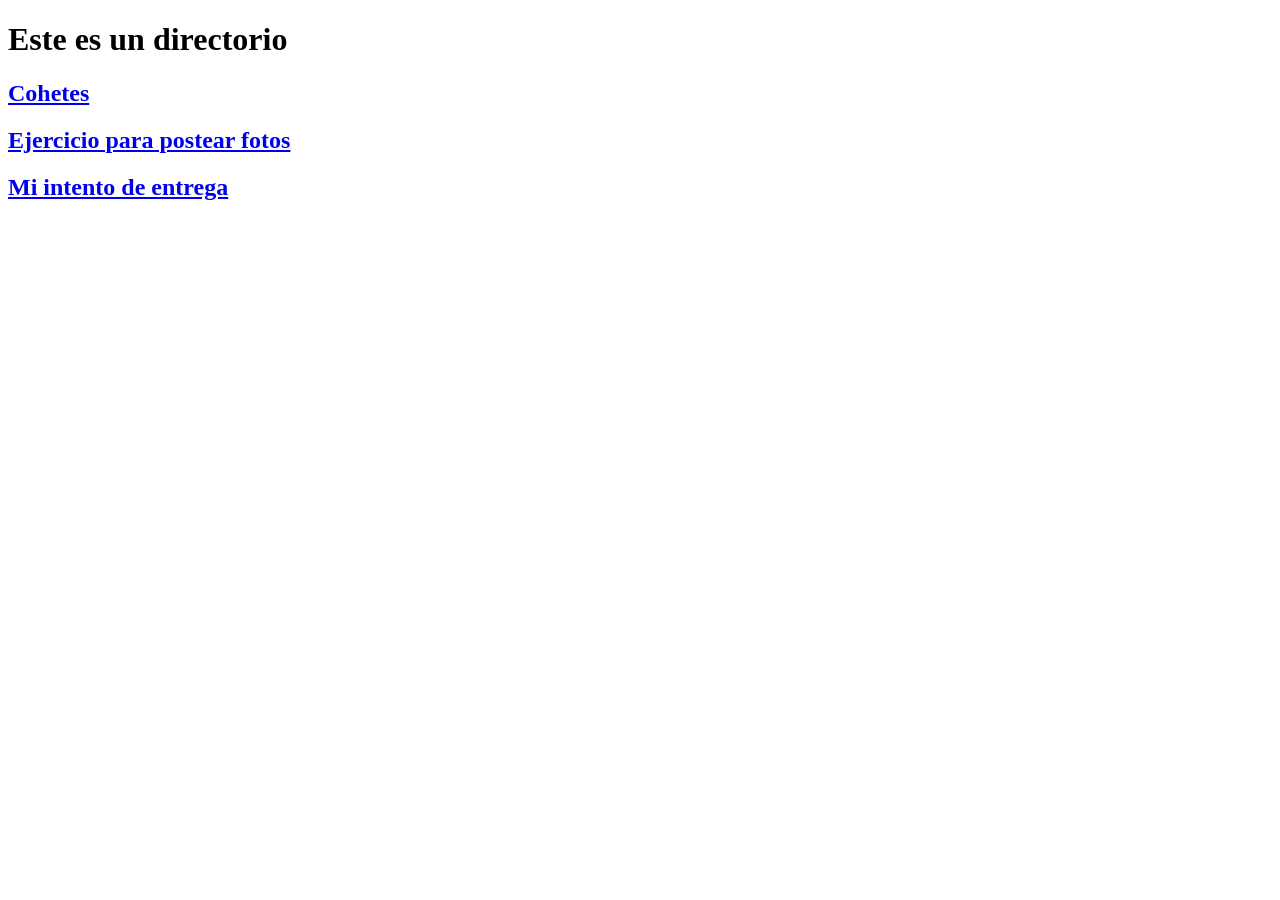
==== commit c4a8cbe9: "Add files via upload" ====
--- a/index.html
+++ b/index.html
@@ -1,439 +1,15 @@
-<!DOCTYPE html>
-<html lang="es">
-<head>
-    <meta charset="UTF-8">
-    <meta name="viewport" content="width=device-width, initial-scale=1.0">
-    <title>Cámara Mágica de Artes</title>
-    <style>
-        * {
-            box-sizing: border-box;
-        }
-        body {
-            font-family: Arial, sans-serif;
-            text-align: center;
-            margin: 0;
-            padding: 15px;
-            background-color: #f4f1ea;
-        }
-        h1, h2, h3 {
-            color: #1f2937;
-            word-wrap: break-word;
-        }
-        .contenedor {
-            margin-bottom: 20px;
-        }
-        /* CÁMARA ADAPTABLE A MÓVILES */
-        #cámara {
-            width: 100%;
-            max-width: 640px;
-            height: auto;
-            border-radius: 8px;
-            box-shadow: 0 4px 10px rgba(0,0,0,0.2);
-            filter: sepia(0.6) saturate(1.8) hue-rotate(-15deg) contrast(1.1);
-        }
-        #btnCapturar, .btn-cargar, .btn-enviar {
-            width: 100%;
-            max-width: 300px;
-            padding: 14px 20px;
-            font-size: 16px;
-            cursor: pointer;
-            background-color: #d97706;
-            color: white;
-            border: none;
-            border-radius: 6px;
-            font-weight: bold;
-            margin: 8px auto;
-            display: block;
-        }
-        #btnCapturar:hover, .btn-cargar:hover, .btn-enviar:hover {
-            background-color: #b45309;
-        }
-        #btnCapturar:disabled, .btn-enviar:disabled {
-            background-color: #9ca3af;
-            cursor: not-allowed;
-        }
-        .galeria {
-            display: flex;
-            justify-content: center;
-            gap: 15px;
-            flex-wrap: wrap;
-            margin-top: 20px;
-            padding: 10px;
-        }
-        .galeria img {
-            border: 2px solid #d97706;
-            border-radius: 8px;
-            box-shadow: 0 4px 6px rgba(0,0,0,0.1);
-            width: 100%;
-            max-width: 300px;
-            height: auto;
-        }
-        .tarjeta-foto {
-            background-color: #ffffff;
-            padding: 10px;
-            border-radius: 8px;
-            box-shadow: 0 2px 5px rgba(0,0,0,0.1);
-            width: 100%;
-            max-width: 320px;
-        }
-        .tarjeta-foto p {
-            margin: 5px 0 0 0;
-            font-size: 12px;
-            color: #555;
-        }
-        /* IFRAME RESPONSIVE */
-        .video-responsive {
-            position: relative;
-            padding-bottom: 56.25%; /* 16:9 */
-            height: 0;
-            overflow: hidden;
-            max-width: 560px;
-            margin: 0 auto 20px auto;
-            border-radius: 8px;
-        }
-        .video-responsive iframe {
-            position: absolute;
-            top: 0;
-            left: 0;
-            width: 100%;
-            height: 100%;
-        }
-        hr {
-            border: 0;
-            height: 1px;
-            background: #d97706;
-            margin: 30px auto;
-            width: 90%;
-        }
-        /* ESTILOS DE LA CAJA DE COMENTARIOS ADAPTADOS A MÓVILES */
-        .contenedor-comentarios {
-            width: 100%;
-            max-width: 500px;
-            background: #ffffff;
-            padding: 15px;
-            border-radius: 10px;
-            box-shadow: 0 4px 10px rgba(0, 0, 0, 0.1);
-            margin: 0 auto;
-            text-align: left;
-        }
-        .contenedor-comentarios h2 {
-            margin-top: 0;
-            color: #d97706;
-            text-align: center;
-        }
-        textarea {
-            width: 100%;
-            height: 90px;
-            padding: 10px;
-            border: 1px solid #d1d5db;
-            border-radius: 6px;
-            font-family: inherit;
-            font-size: 14px;
-            resize: vertical;
-            box-sizing: border-box;
-            margin-bottom: 10px;
-        }
-        textarea:focus {
-            outline: none;
-            border-color: #d97706;
-            box-shadow: 0 0 0 2px rgba(217, 119, 6, 0.2);
-        }
-        .lista-comentarios {
-            margin-top: 20px;
-            display: flex;
-            flex-direction: column;
-            gap: 12px;
-        }
-        .tarjeta-comentario {
-            background-color: #fffbeb;
-            border-left: 4px solid #d97706;
-            padding: 12px 15px;
-            border-radius: 0 6px 6px 0;
-            box-shadow: 0 1px 3px rgba(0, 0, 0, 0.05);
-        }
-        .tarjeta-comentario p {
-            margin: 0;
-            color: #1f2937;
-            font-size: 14px;
-            line-height: 1.4;
-            word-wrap: break-word;
-        }
-        .tarjeta-comentario .fecha {
-            font-size: 11px;
-            color: #6b7280;
-            margin-top: 6px;
-            text-align: right;
-        }
-    </style>
-</head>
-<body>
-
-    <h1>Retratos del Mejor Grupo de Red del Mundo Mundial</h1>
-
-    <div class="video-responsive">
-        <iframe src="https://www.youtube.com/embed/dQw4w9WgXcQ?si=NVcJEwdnJwLQDHYY" title="YouTube video player" frameborder="0" allow="accelerometer; autoplay; clipboard-write; encrypted-media; gyroscope; picture-in-picture; web-share" referrerpolicy="strict-origin-when-cross-origin" allowfullscreen></iframe> 
-    </div>
-
-    <!-- CAJA DE COMENTARIOS -->
-    <div class="contenedor-comentarios">
-        <h2>💬 Caja de Comentarios</h2>
-        <textarea id="txtComentario" placeholder="Escribe tu mensaje o comentario..."></textarea>
-        <button id="btnEnviarComentario" class="btn-enviar">Publicar Comentario</button>
-
-        <div id="listaComentarios" class="lista-comentarios">
-            <p style="text-align:center; color:#6b7280;">Cargando comentarios...</p>
-        </div>
-    </div>
-
-    <hr>
-
-    <!-- SECCIÓN CÁMARA WEB -->
-    <div class="contenedor">
-        <video id="cámara" autoplay playsinline></video>
-        <br>
-        <button id="btnCapturar">📸 Tomar Foto</button>
-    </div>
-
-    <canvas id="canvas" style="display:none;"></canvas>
-
-    <h3>Foto Reciente (Local):</h3>
-    <div id="capturas" class="galeria"></div>
-
-    <hr>
-
-    <!-- GALERÍA SHEETY -->
-    <h2>Galería en la Nube (Sheety)</h2>
-    <button class="btn-cargar" onclick="cargarTodoDeSheety()">🔄 Actualizar Datos</button>
-    <div id="galeriaSheety" class="galeria">
-        <p>Cargando fotos de la base de datos...</p>
-    </div>
-
-    <audio src="perro.mp3" autoplay controls loop></audio>
-
-    <script>
-        const SHEETY_API_URL = 'https://api.sheety.co/e747b19c10a06a356a61015e63a8ed11/fotossRed/hoja1';
-
-        const videoElement = document.getElementById('cámara');
-        const btnCapturar = document.getElementById('btnCapturar');
-        const canvas = document.getElementById('canvas');
-        const contenedorCapturas = document.getElementById('capturas');
-        const galeriaSheety = document.getElementById('galeriaSheety');
-        const txtComentario = document.getElementById('txtComentario');
-        const btnEnviarComentario = document.getElementById('btnEnviarComentario');
-        const listaComentarios = document.getElementById('listaComentarios');
-
-        // Inicializar Cámara
-        async function iniciarCamara() {
-            try {
-                const stream = await navigator.mediaDevices.getUserMedia({ video: { facingMode: "user" }, audio: false });
-                videoElement.srcObject = stream;
-            } catch (error) {
-                console.error("Error al acceder a la cámara:", error);
-                alert("No se pudo acceder a la cámara.");
-            }
-        }
-
-        // Guardar Foto en Sheety
-        async function enviarFotoASheety(base64Image) {
-            const bodyPayload = {
-                hoja1: {
-                    fecha: new Date().toLocaleString(),
-                    imagenbase64: base64Image 
-                }
-            };
-
-            const response = await fetch(SHEETY_API_URL, {
-                method: 'POST',
-                headers: { 'Content-Type': 'application/json' },
-                body: JSON.stringify(bodyPayload)
-            });
-
-            if (!response.ok) {
-                const errorTexto = await response.text();
-                throw new Error(`Error HTTP ${response.status}: ${errorTexto}`);
-            }
-
-            console.log("¡Foto guardada en Sheety!");
-            await cargarTodoDeSheety();
-        }
-
-        // Guardar Comentario en Sheety
-        async function enviarComentarioASheety(texto) {
-            const bodyPayload = {
-                hoja1: {
-                    fecha: new Date().toLocaleString(),
-                    comentario: texto
-                }
-            };
-
-            const response = await fetch(SHEETY_API_URL, {
-                method: 'POST',
-                headers: { 'Content-Type': 'application/json' },
-                body: JSON.stringify(bodyPayload)
-            });
-
-            if (!response.ok) {
-                const errorTexto = await response.text();
-                throw new Error(`Error HTTP ${response.status}: ${errorTexto}`);
-            }
-
-            console.log("¡Comentario guardado!");
-            await cargarTodoDeSheety();
-        }
-
-        // Cargar Fotos y Comentarios
-        async function cargarTodoDeSheety() {
-            if (galeriaSheety) galeriaSheety.innerHTML = "<p>Cargando fotos...</p>";
-            if (listaComentarios) listaComentarios.innerHTML = "<p style='text-align:center;'>Cargando comentarios...</p>";
-
-            try {
-                const response = await fetch(SHEETY_API_URL, {
-                    method: 'GET',
-                    headers: { 'Content-Type': 'application/json' }
-                });
-
-                if (!response.ok) throw new Error(`Error HTTP: ${response.status}`);
-
-                const data = await response.json();
-                const primeraClave = Object.keys(data)[0];
-                const filas = data[primeraClave] || [];
-
-                galeriaSheety.innerHTML = "";
-                listaComentarios.innerHTML = "";
-
-                let tieneFotos = false;
-                let tieneComentarios = false;
-
-                filas.reverse().forEach((fila, index) => {
-                    // BUSCAR FOTOS
-                    let base64Texto = null;
-                    for (const clave in fila) {
-                        const valor = String(fila[clave]);
-                        if (valor.startsWith('data:image')) {
-                            base64Texto = valor;
-                            break;
-                        }
-                    }
-
-                    if (base64Texto) {
-                        tieneFotos = true;
-                        const tarjeta = document.createElement('div');
-                        tarjeta.className = 'tarjeta-foto';
-
-                        const img = document.createElement('img');
-                        img.src = base64Texto;
-                        img.alt = `Foto ${index + 1}`;
-
-                        const fechaTexto = document.createElement('p');
-                        fechaTexto.textContent = fila.fecha || 'Sin fecha';
-
-                        tarjeta.appendChild(img);
-                        tarjeta.appendChild(fechaTexto);
-                        galeriaSheety.appendChild(tarjeta);
-                    }
-
-                    // BUSCAR COMENTARIOS
-                    const textoComentario = fila.comentario || fila.Comentario;
-                    if (textoComentario && String(textoComentario).trim() !== "") {
-                        tieneComentarios = true;
-                        const tarjetaC = document.createElement('div');
-                        tarjetaC.className = 'tarjeta-comentario';
-
-                        const pTexto = document.createElement('p');
-                        pTexto.textContent = textoComentario;
-
-                        const pFecha = document.createElement('div');
-                        pFecha.className = 'fecha';
-                        pFecha.textContent = fila.fecha || 'Sin fecha';
-
-                        tarjetaC.appendChild(pTexto);
-                        tarjetaC.appendChild(pFecha);
-                        listaComentarios.appendChild(tarjetaC);
-                    }
-                });
-
-                if (!tieneFotos) galeriaSheety.innerHTML = "<p>No hay fotos guardadas aún.</p>";
-                if (!tieneComentarios) listaComentarios.innerHTML = "<p style='text-align:center;'>No hay comentarios aún. ¡Sé el primero!</p>";
-
-            } catch (error) {
-                console.error("Error al cargar desde Sheety:", error);
-                if (galeriaSheety) galeriaSheety.innerHTML = "<p style='color:red;'>Error al cargar las fotos.</p>";
-                if (listaComentarios) listaComentarios.innerHTML = "<p style='color:red; text-align:center;'>Error al cargar los comentarios.</p>";
-            }
-        }
-
-        // EVENTO TOMAR FOTO
-        btnCapturar.addEventListener('click', async () => {
-            try {
-                // IMPORTANTE: Mantenemos 240px de ancho para no saturar la celda de Google Sheets y evitar el Error 500
-                const anchoObjetivo = 1000;
-                const proporcion = anchoObjetivo / videoElement.videoWidth;
-
-                canvas.width = anchoObjetivo;
-                canvas.height = videoElement.videoHeight * proporcion;
-
-                const context = canvas.getContext('2d');
-                context.drawImage(videoElement, 0, 0, canvas.width, canvas.height);
-
-                const imageDataURL = canvas.toDataURL('image/jpeg', 0.2);
-
-                contenedorCapturas.innerHTML = "";
-                const img = document.createElement('img');
-                img.src = imageDataURL;
-                contenedorCapturas.appendChild(img);
-
-                btnCapturar.disabled = true;
-                btnCapturar.textContent = "Guardando...";
-
-                await enviarFotoASheety(imageDataURL);
-
-            } catch (err) {
-                console.error("Fallo durante la captura:", err);
-                alert("Ocurrió un error al procesar la foto.");
-            } finally {
-                btnCapturar.disabled = false;
-                btnCapturar.textContent = "📸 Tomar Foto";
-            }
-        });
-
-        // EVENTO ENVIAR COMENTARIO
-        btnEnviarComentario.addEventListener('click', async () => {
-            const texto = txtComentario.value.trim();
-            if (!texto) {
-                alert("Por favor escribe un mensaje antes de publicar.");
-                return;
-            }
-
-            try {
-                btnEnviarComentario.disabled = true;
-                btnEnviarComentario.textContent = "Publicando...";
-
-                await enviarComentarioASheety(texto);
-
-                txtComentario.value = "";
-            } catch (err) {
-                console.error("Fallo al publicar comentario:", err);
-                alert("Ocurrió un error al enviar el comentario.");
-            } finally {
-                btnEnviarComentario.disabled = false;
-                btnEnviarComentario.textContent = "Publicar Comentario";
-            }
-        });
-
-        iniciarCamara();
-        cargarTodoDeSheety();
-    </script>
-</body>
-</html>
-
-
-
-
-
-
-
-
-
-
-
-
+<!DOCTYPE html>
+<html lang="es">
+<head>
+  <meta charset="UTF-8">
+  <meta name="viewport" content="width=device-width, initial-scale=1.0">
+  <title>Mikelito</title>
+</head>
+<body>
+  <!-- Aquí va todo el contenido visible de tu sitio web -->
+  <h1>Este es un directorio</h1>
+  <h2><a href="primera_entrega/index.html">Cohetes</a> </h2>
+  <h2><a href="foticos.html">Ejercicio para postear fotos</a></h2>
+  <h2><a href="texto.html"> Mi intento de entrega </a></h2>
+</body>
+</html>
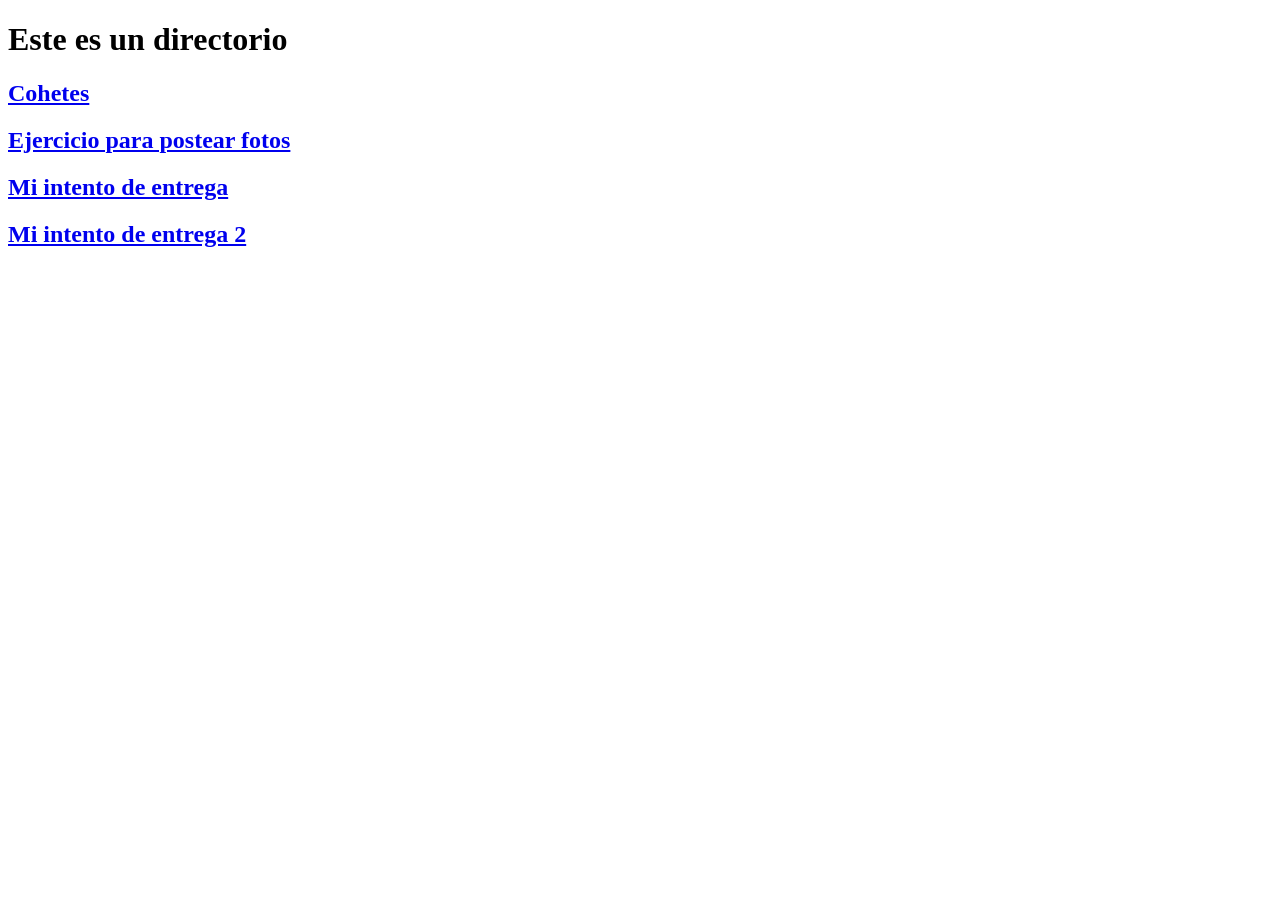
==== commit 7942d36f: "Add files via upload" ====
--- a/index.html
+++ b/index.html
@@ -11,5 +11,6 @@
   <h2><a href="primera_entrega/index.html">Cohetes</a> </h2>
   <h2><a href="foticos.html">Ejercicio para postear fotos</a></h2>
   <h2><a href="texto.html"> Mi intento de entrega </a></h2>
+  <h2><a href="texto_wiki.html"> Mi intento de entrega 2</a></h2>
 </body>
 </html>
